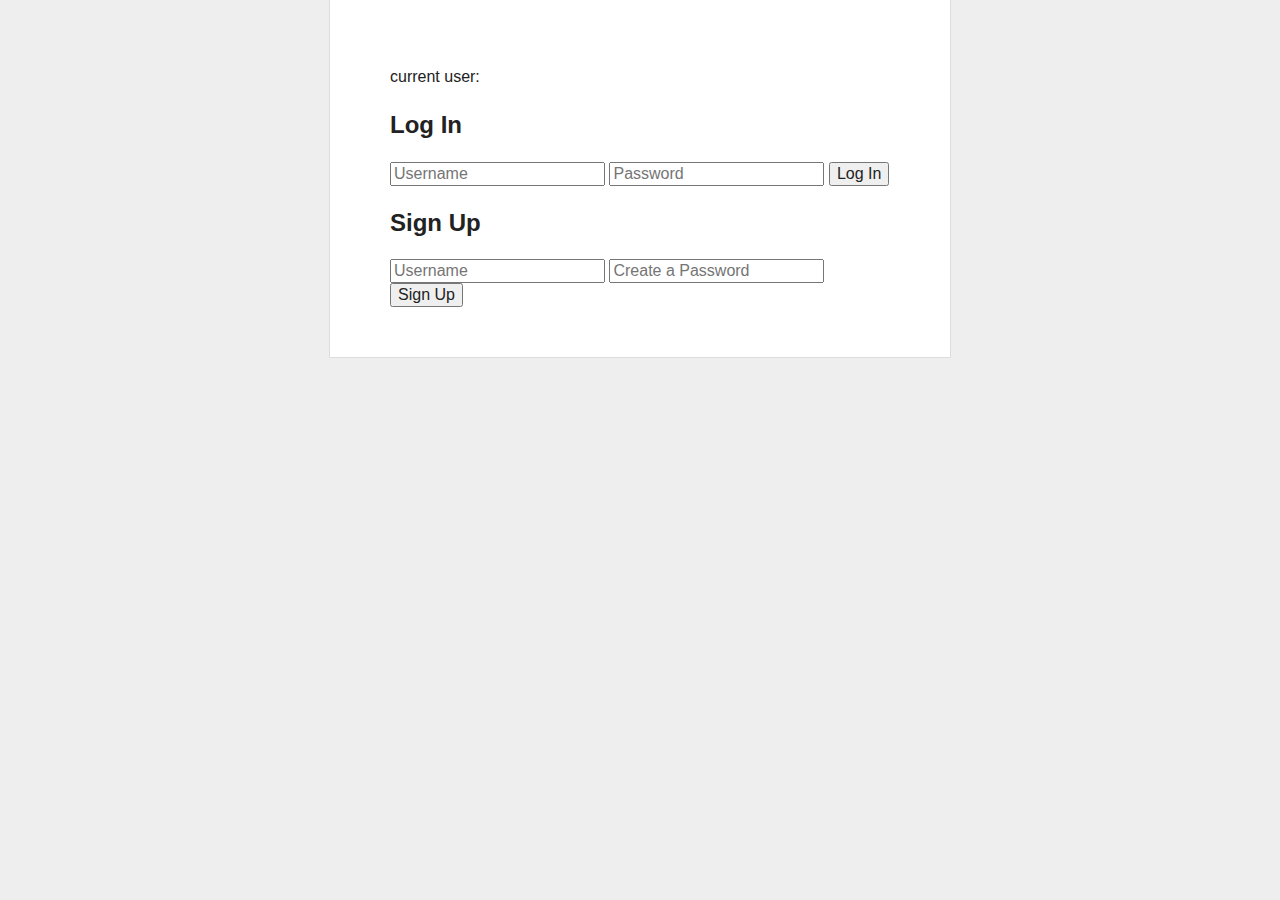
==== login.html @ 134e4dbc "Implemented login->todo form" ====
<!doctype html>
<head>
  <meta charset="utf-8">

  <title>My Parse App</title>
  <meta name="description" content="My Parse App">
  <meta name="viewport" content="width=device-width">
  <link rel="stylesheet" href="./css/reset.css">
  <link rel="stylesheet" href="./css/styles.css">
  <script type="text/javascript" src="http://ajax.googleapis.com/ajax/libs/jquery/1.7.2/jquery.min.js"></script>
  <script src="//www.parsecdn.com/js/parse-1.6.2.min.js"></script>
  <script src="./js/underscore.js"></script>
  <script src="./js/app.js"></script>
</head>

<body>
  
  <div id="main">
    <p class="display-current-user">current user:<span id="current-username"></span></p>
    <form class="login-form">
      <h2>Log In</h2>
      <div class="error" style="display:none"></div>
      <input type="text" id="login-username" placeholder="Username" />
      <input type="password" id="login-password" placeholder="Password" />
      <button id="login-submit">Log In</button>
    </form>

    <form class="signup-form">
      <h2>Sign Up</h2>
      <div class="error" style="display:none"></div>
      <input type="text" id="signup-username" placeholder="Username" />
      <input type="password" id="signup-password" placeholder="Create a Password" />
      <button id="signup-submit">Sign Up</button>
    </form>
  </div>


  <script type="text/javascript">
    $(function(){
      var currentUser = Parse.User.current();
      if(currentUser){

      }else{
        location.href="./login.html";
      }

      $('#login-submit').click(function(event){
        event.preventDefault();//画面のリロードを防ぐ
        var username = $('#login-username').val();
        var password = $('#login-password').val();
        Parse.User.logIn(username,password,{
                    success:function(user){
//                    self.undelegateEvents();
                      console.log(user);
                    delete self;
                  },
                  error: function(user,error){
                    self.$(".login-form .error").html("Invalid username or password. Please try again.").show();

                    self.$(".login-form button").removeAttr("disabled");
                  }
                }
        );
      });
      $('#signup-submit').click(function(event){
        event.preventDefault();//prevent reload
        var username = $('#signup-username').val();
        var password = $('#signup-password').val();
        var newUser = new Parse.User();
        newUser.set("username",username);
        newUser.set("password",password);
        newUser.signUp(null,{
          success: function(user){

          },
          error: function(user,error){
            alert("Error:"+error.code+ "" +error.message);
          }
        });

      });
    });



  </script>
</body>

</html>
---- css/styles.css ----
body {
    background: #eee;
    text-align: center;
    padding: 0 25px;
}

#main {
    width: 500px;
    margin: auto;
    text-align: left;
    background: white;
    padding: 50px 60px;
    border: solid #ddd;
    border-width: 0 1px 1px 1px;
}

#main h1 {
    margin-top: 0;
    font-size: 35px;
}

#main ul {
    padding-left: 20px;
}

#main .error {
    border: 1px solid red;
    background: #FDEFF0;
    padding: 20px;
}

#main .success {
    margin-top: 25px;
}

#main .success code {
    font-size: 12px;
    color: green;
    line-height: 13px;
}
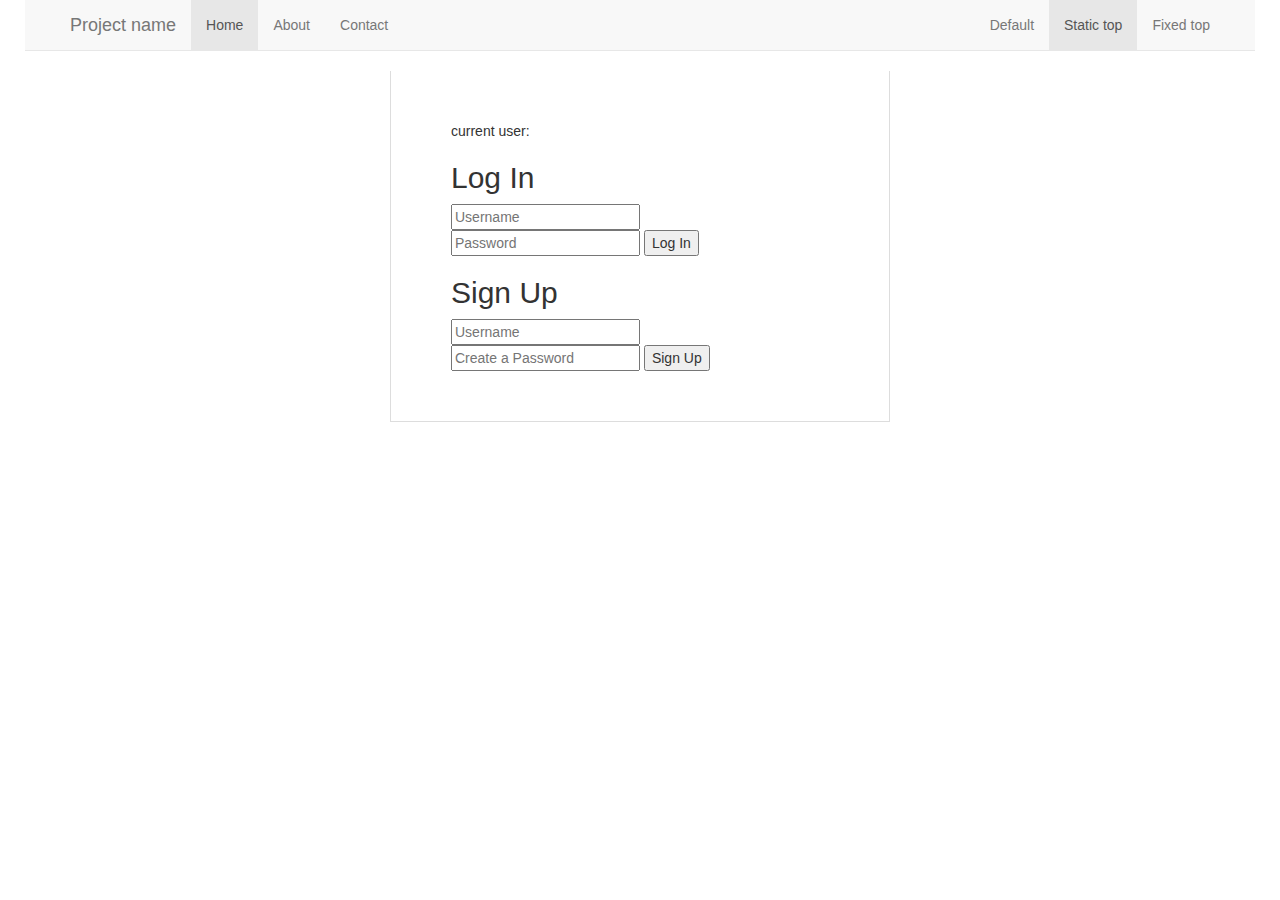
==== commit 07644166: "todoを並べるところまで実装完了" ====
--- a/login.html
+++ b/login.html
@@ -7,14 +7,41 @@
   <meta name="viewport" content="width=device-width">
   <link rel="stylesheet" href="./css/reset.css">
   <link rel="stylesheet" href="./css/styles.css">
+  <link rel="stylesheet" href="./css/bootstrap.min.css">
   <script type="text/javascript" src="http://ajax.googleapis.com/ajax/libs/jquery/1.7.2/jquery.min.js"></script>
   <script src="//www.parsecdn.com/js/parse-1.6.2.min.js"></script>
   <script src="./js/underscore.js"></script>
-  <script src="./js/app.js"></script>
+
 </head>
 
-<body>
-  
+<nav class="navbar navbar-default navbar-static-top">
+  <div class="container">
+    <div class="navbar-header">
+      <button type="button" class="navbar-toggle collapsed" data-toggle="collapse" data-target="#navbar" aria-expanded="false" aria-controls="navbar">
+        <span class="sr-only">Toggle navigation</span>
+        <span class="icon-bar"></span>
+        <span class="icon-bar"></span>
+        <span class="icon-bar"></span>
+      </button>
+      <a class="navbar-brand" href="#">Project name</a>
+    </div>
+    <div id="navbar" class="navbar-collapse collapse">
+      <ul class="nav navbar-nav">
+        <li class="active"><a href="#">Home</a></li>
+        <li><a href="#about">About</a></li>
+        <li><a href="#contact">Contact</a></li>
+
+      </ul>
+      <ul class="nav navbar-nav navbar-right">
+        <li><a href="../navbar/">Default</a></li>
+        <li class="active"><a href="./">Static top <span class="sr-only">(current)</span></a></li>
+        <li><a href="../navbar-fixed-top/">Fixed top</a></li>
+      </ul>
+    </div><!--/.nav-collapse -->
+  </div>
+</nav>
+</div>
+
   <div id="main">
     <p class="display-current-user">current user:<span id="current-username"></span></p>
     <form class="login-form">
@@ -36,13 +63,12 @@
 
 
   <script type="text/javascript">
+
+    Parse.initialize("5R4FX9XGUVWgEGEdUz2dTxjvZsYlxJswNbht98Ga", "E7IvAMZ7Bs9Hczwdgx5ktIO2OJ0pxV1N6vFwXsuH");
     $(function(){
+
       var currentUser = Parse.User.current();
-      if(currentUser){
 
-      }else{
-        location.href="./login.html";
-      }
 
       $('#login-submit').click(function(event){
         event.preventDefault();//画面のリロードを防ぐ
@@ -51,7 +77,11 @@
         Parse.User.logIn(username,password,{
                     success:function(user){
 //                    self.undelegateEvents();
-                      console.log(user);
+//                      console.log(user);
+                      sessionStorage.setItem("user",user);
+//                      window.location.href("./todo.html");
+                      document.location = ("./todo.html");
+
                     delete self;
                   },
                   error: function(user,error){
--- a/css/styles.css
+++ b/css/styles.css
@@ -38,3 +38,6 @@
     color: green;
     line-height: 13px;
 }
+.input{
+    float:left;
+}
